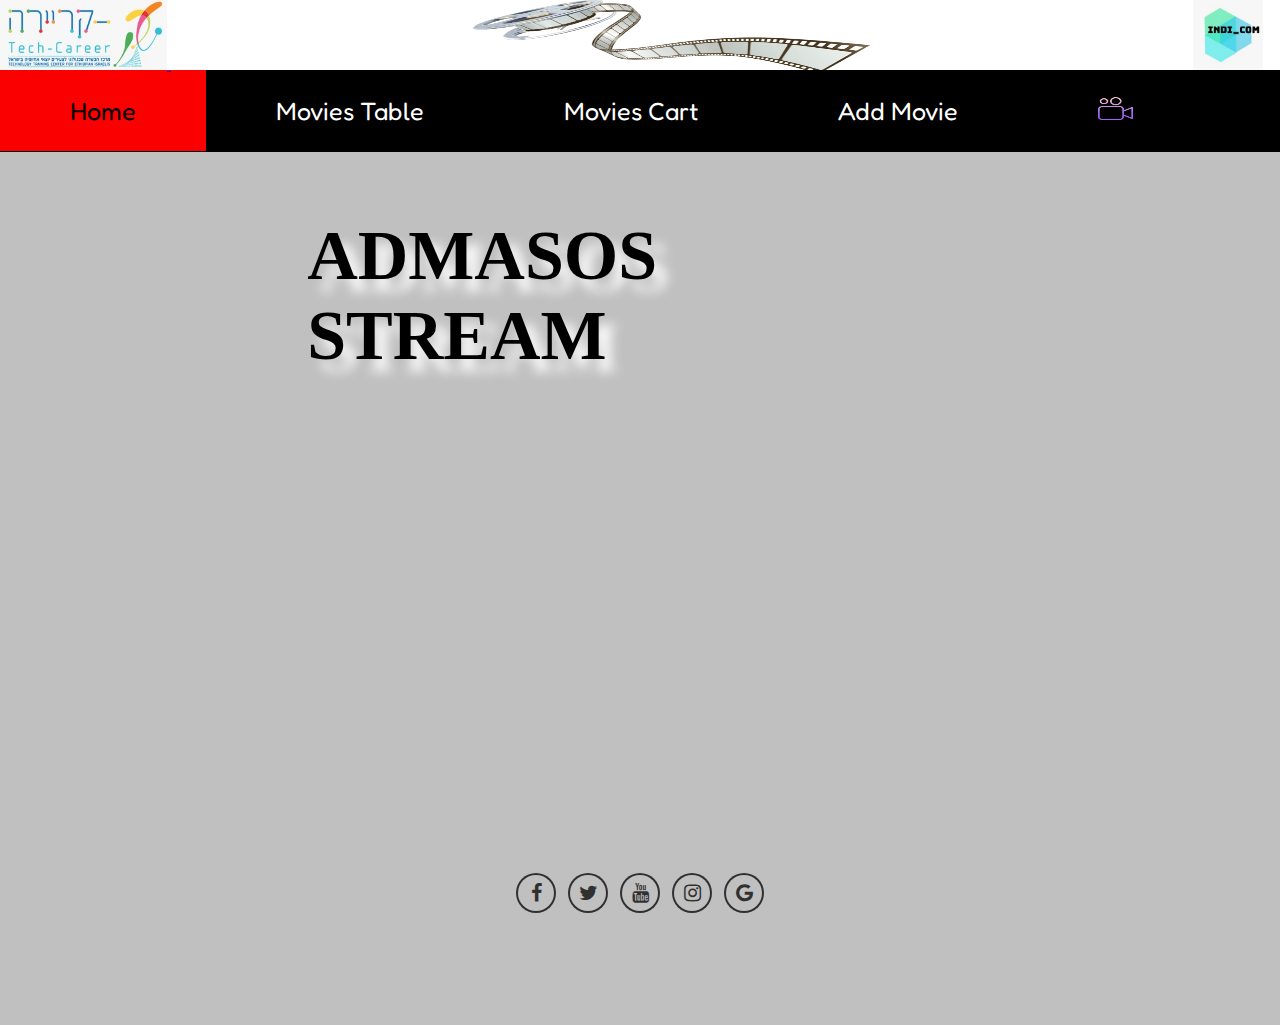
==== index.html @ 97a55c2f "first commit" ====
<!DOCTYPE html>
<html lang="en">
  <head>
    <meta charset="UTF-8" />
    <meta http-equiv="X-UA-Compatible" content="IE=edge" />
    <meta name="viewport" content="width=device-width, initial-scale=1.0" />
    <title>Document</title>
    <link
      href="https://fonts.googleapis.com/css2?family=Fredoka+One&family=Fruktur&family=Irish+Grover&display=swap"
      rel="stylesheet"
    />
    <link
      href="https://fonts.googleapis.com/css2?family=Fruktur&family=Irish+Grover&display=swap"
      rel="stylesheet"
    />
    <link
      rel="stylesheet"
      href="http://maxcdn.bootstrapcdn.com/font-awesome/4.2.0/css/font-awesome.min.css"
    />
    <link rel="stylesheet" href="./style.css" />
  </head>
  <body class="bgkImage">
    <header>
        <div class="header">
            <a href="https://www.tech-career.org/">
         <img  id="headerPic1" src="./techLogo.jfif" alt=""> </a>  
             <img id="cinemaLogo" src="./pngwing.com.png" alt="">
            
         <img id="headerPic2" src="./indi_com.jfif" alt="">
          </div>
      <nav>
        <div class="topnav">
          <a class="active" href="./index.html">Home</a>
          <a href="./tablePage.html">Movies Table</a>
          <a href="./cards.html">Movies Cart</a>
          <a href="./add.html">Add Movie</a>

          <a><img id="theLogo" src="./video-camera.png" alt="" /></a>
        </div>
      </nav>
    </header>
    <main>
      <h1 id="homeHeadline">ADMASOS STREAM</h1>
     

<table>

</table>
    </main>
    <footer>
      <div class="socialMediaContact">
        <a href="#"><i class="fa fa-facebook"></i></a
        ><a href="#"><i class="fa fa-twitter"></i></a
        ><a href="#"><i class="fa fa-youtube"></i></a
        ><a href="#"><i class="fa fa-instagram"></i></a
        ><a href="#"><i class="fa fa-google"></i></a>
      </div>
    </footer>
    <script src="./main.js"></script>
  </body>
</html>
---- style.css ----
body {
  background-color: silver;
  margin: 0;
}

.topnav {
  overflow: hidden;
  background-color: rgb(0, 0, 0);
}

.topnav a {
  float: left;
  color: #ffffff;
  text-align: center;
  padding: 2% 70px;
  text-decoration: none;
  font-size: 25px;
  font-family: "Fredoka One", cursive;
}

.topnav a:hover {
  background-color: rgb(255, 255, 255);
  color: black;
}

.topnav a.active {
  background-color: #fa0000;
  color: rgb(0, 0, 0);
}
#tableHeadline{
  color: rgb(9, 42, 114);
  font-family: "Irish Grover", cursive;
  margin-left: 28%;
  margin-top: 5%;
  font-size: 70px;
  text-shadow: 12px 12px 12px whitesmoke;
}
#homeHeadline {
  font-family: "Irish Grover", cursive;
  margin: 24%;
  margin-top: 5%;
  font-size: 70px;
  text-shadow: 12px 12px 12px rgb(255, 255, 255);
}
.header {
height: 70px;
  background: #ffffff;
  color: white;
  position: static;
}
#headerPic1{
  margin-left:0px ;
    height: 70px;
width: auto;

}
#headerPic2{
margin-left:316px ;
    height: 70px;
width: auto;

}

footer {
  bottom: 0%;
  left: 0;
  bottom: 0;
  width: 100%;
  height: 150px;
  margin-top: 15%;
  text-align: center;
}
footer .socialMediaContact > a {
  font-size: 20px;
  width: 36px;
  height: 36px;
  line-height: 36px;
  display: inline-block;
  text-align: center;
  border-radius: 50%;
  box-shadow: 0 0 0 2px rgb(0, 0, 0);
  margin: 0 8px;
  color: rgb(0, 0, 0);
  opacity: 0.75;
}

footer .socialMediaContact > a:hover {
  opacity: 2;
}
.footerText {
  font-size: 200%;
  color: rgb(0, 0, 0);
  font-family: "Courier New", Courier, monospace;
}
.topnav #theLogo {
  width: 35px;
  height: 25px;
  color: aliceblue;
}


  #myDiv {
    background-color: skyblue;
    height: 100%;
  width: 100%;
  display: flex;
  flex-wrap: wrap;
  justify-content: space-between;
}
.card {
 box-shadow: rgb(255, 255, 255) 12px 12px 12px;
  border-style: double;
  width: 32%;
  height: auto;
  margin-bottom: 5px;
}
#cinemaLogo{
  height: 70px;
  width: 400px;
  margin-left:302px ;
}
/* .bgkImage{
  background-image: url("https://cdn.wallpapersafari.com/80/26/W34E0N.jpg");
  width: 100%;
  height: 100vh;
} */
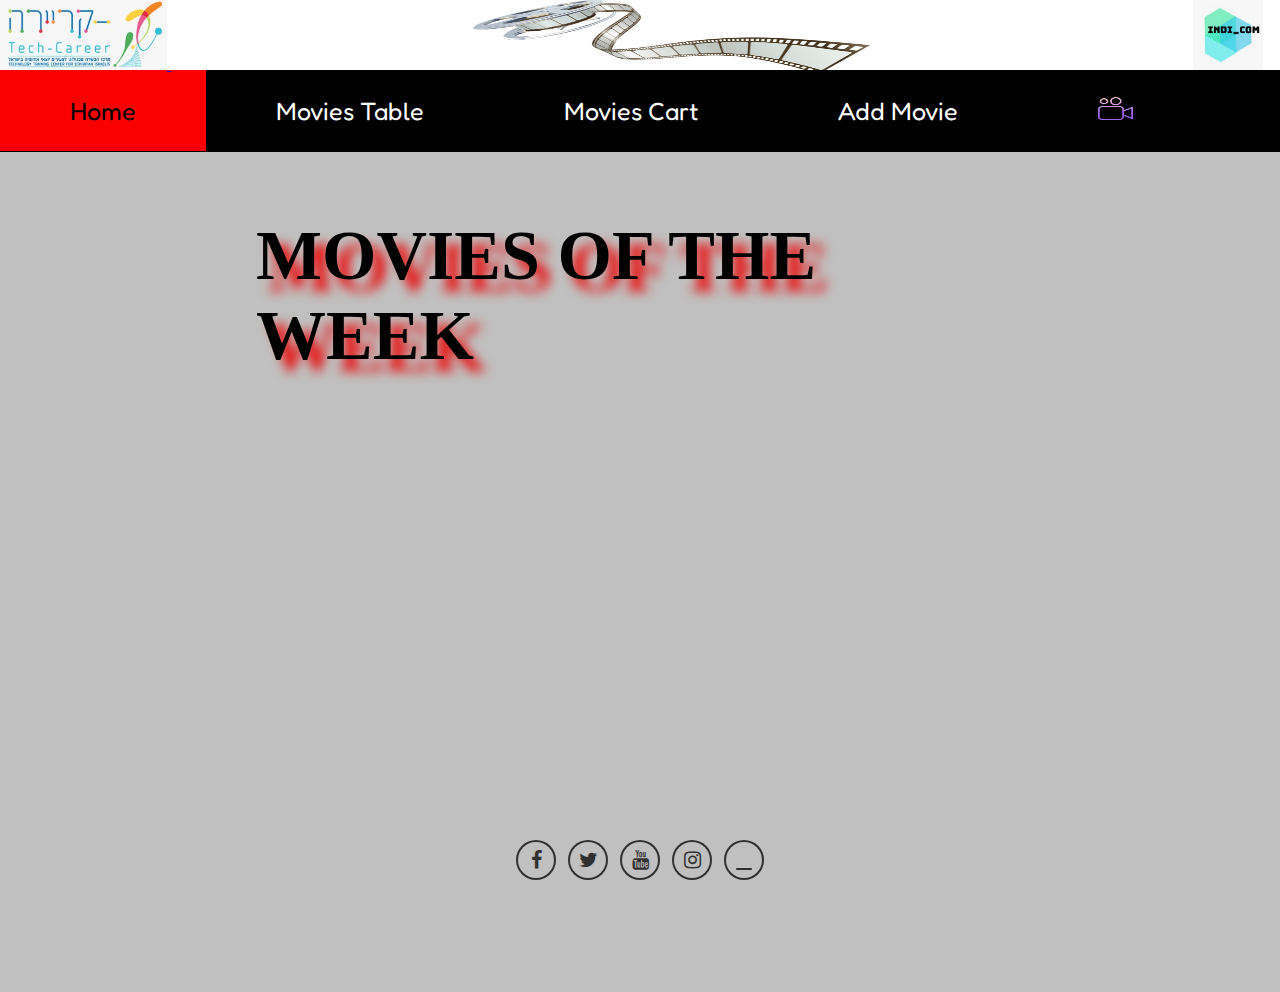
==== commit c5835630: "project" ====
--- a/index.html
+++ b/index.html
@@ -17,7 +17,7 @@
       rel="stylesheet"
       href="http://maxcdn.bootstrapcdn.com/font-awesome/4.2.0/css/font-awesome.min.css"
     />
-    <link rel="stylesheet" href="./style.css" />
+    <link rel="stylesheet" href="./CSS/style.css" />
   </head>
   <body class="bgkImage">
     <header>
@@ -31,16 +31,23 @@
       <nav>
         <div class="topnav">
           <a class="active" href="./index.html">Home</a>
-          <a href="./tablePage.html">Movies Table</a>
-          <a href="./cards.html">Movies Cart</a>
-          <a href="./add.html">Add Movie</a>
+          <a href="./HTML/tablePage.html">Movies Table</a>
+          <a href="./HTML/cards.html">Movies Cart</a>
+          <a href="./HTML/add.html">Add Movie</a>
 
           <a><img id="theLogo" src="./video-camera.png" alt="" /></a>
         </div>
       </nav>
     </header>
     <main>
-      <h1 id="homeHeadline">ADMASOS STREAM</h1>
+      <!-- <img id="backgroundImage" src="https://wallpapercave.com/wp/wp2878050.jpg" alt=""> -->
+      <h1 id="homeHeadline">MOVIES OF THE WEEK</h1>
+      <div id="theMovies" >
+
+        <img class="weeksMovies" src="https://www.filmsite.org/posters/goodfellas.jpg" alt="">
+        <img class="weeksMovies" src="https://upload.wikimedia.org/wikipedia/en/d/d8/Casino_poster.jpg" alt="">
+        <img class="weeksMovies" src="https://www.reelviews.net/resources/img/posters/thumbs/godfather_poster.jpg" alt="">
+      </div>
      
 
 <table>
@@ -53,7 +60,7 @@
         ><a href="#"><i class="fa fa-twitter"></i></a
         ><a href="#"><i class="fa fa-youtube"></i></a
         ><a href="#"><i class="fa fa-instagram"></i></a
-        ><a href="#"><i class="fa fa-google"></i></a>
+        ><a href="#"><i class="fab fa-github"></i></a>
       </div>
     </footer>
     <script src="./main.js"></script>
--- a/CSS/style.css
+++ b/CSS/style.css
@@ -0,0 +1,137 @@
+body {
+  background-color: silver;
+  margin: 0;
+}
+
+.topnav {
+  overflow: hidden;
+  background-color: rgb(0, 0, 0);
+}
+
+.topnav a {
+  float: left;
+  color: #ffffff;
+  text-align: center;
+  padding: 2% 70px;
+  text-decoration: none;
+  font-size: 25px;
+  font-family: "Fredoka One", cursive;
+}
+
+.topnav a:hover {
+  background-color: rgb(255, 255, 255);
+  color: black;
+}
+
+.topnav a.active {
+  background-color: #fa0000;
+  color: rgb(0, 0, 0);
+}
+#tableHeadline{
+  color: rgb(9, 42, 114);
+  font-family: "Irish Grover", cursive;
+  margin-left: 28%;
+  margin-top: 5%;
+  font-size: 70px;
+  text-shadow: 12px 12px 12px whitesmoke;
+}
+#homeHeadline {
+  font-family: "Irish Grover", cursive;
+  margin: 20%;
+  margin-top: 5%;
+  font-size: 70px;
+  text-shadow: 12px 12px 12px rgb(235, 0, 0);
+}
+.header {
+height: 70px;
+  background: #ffffff;
+  color: white;
+  position: static;
+}
+#headerPic1{
+  margin-left:0px ;
+    height: 70px;
+width: auto;
+
+}
+#headerPic2{
+margin-left:316px ;
+    height: 70px;
+width: auto;
+
+}
+
+footer {
+  bottom: 0%;
+  left: 0;
+  bottom: 0;
+  width: 100%;
+  height: 150px;
+  margin-top: 15%;
+  text-align: center;
+}
+footer .socialMediaContact > a {
+  font-size: 20px;
+  width: 36px;
+  height: 36px;
+  line-height: 36px;
+  display: inline-block;
+  text-align: center;
+  border-radius: 50%;
+  box-shadow: 0 0 0 2px rgb(0, 0, 0);
+  margin: 0 8px;
+  color: rgb(0, 0, 0);
+  opacity: 0.75;
+}
+
+footer .socialMediaContact > a:hover {
+  opacity: 2;
+}
+.footerText {
+  font-size: 200%;
+  color: rgb(0, 0, 0);
+  font-family: "Courier New", Courier, monospace;
+}
+.topnav #theLogo {
+  width: 35px;
+  height: 25px;
+  color: aliceblue;
+}
+
+
+  #myDiv {
+    background-color: skyblue;
+    height: 100%;
+  width: 100%;
+  display: flex;
+  flex-wrap: wrap;
+  justify-content: space-between;
+}
+.card {
+ box-shadow: rgb(255, 255, 255) 12px 12px 12px;
+  border-style: double;
+  width: 32%;
+  height: auto;
+  margin-bottom: 5px;
+}
+#cinemaLogo{
+  height: 70px;
+  width: 400px;
+  margin-left:302px ;
+}
+#theMovies{
+  width: 100%,
+}
+.weeksMovies{
+  margin-left: 2%;
+width: 30%;
+}
+.weeksMovies:hover{
+  width: 31%;
+  box-shadow: 5px 5px 5px red;
+}
+/* .bgkImage{
+  background-image: url("https://cdn.wallpapersafari.com/80/26/W34E0N.jpg");
+  width: 100%;
+  height: 100vh;
+} */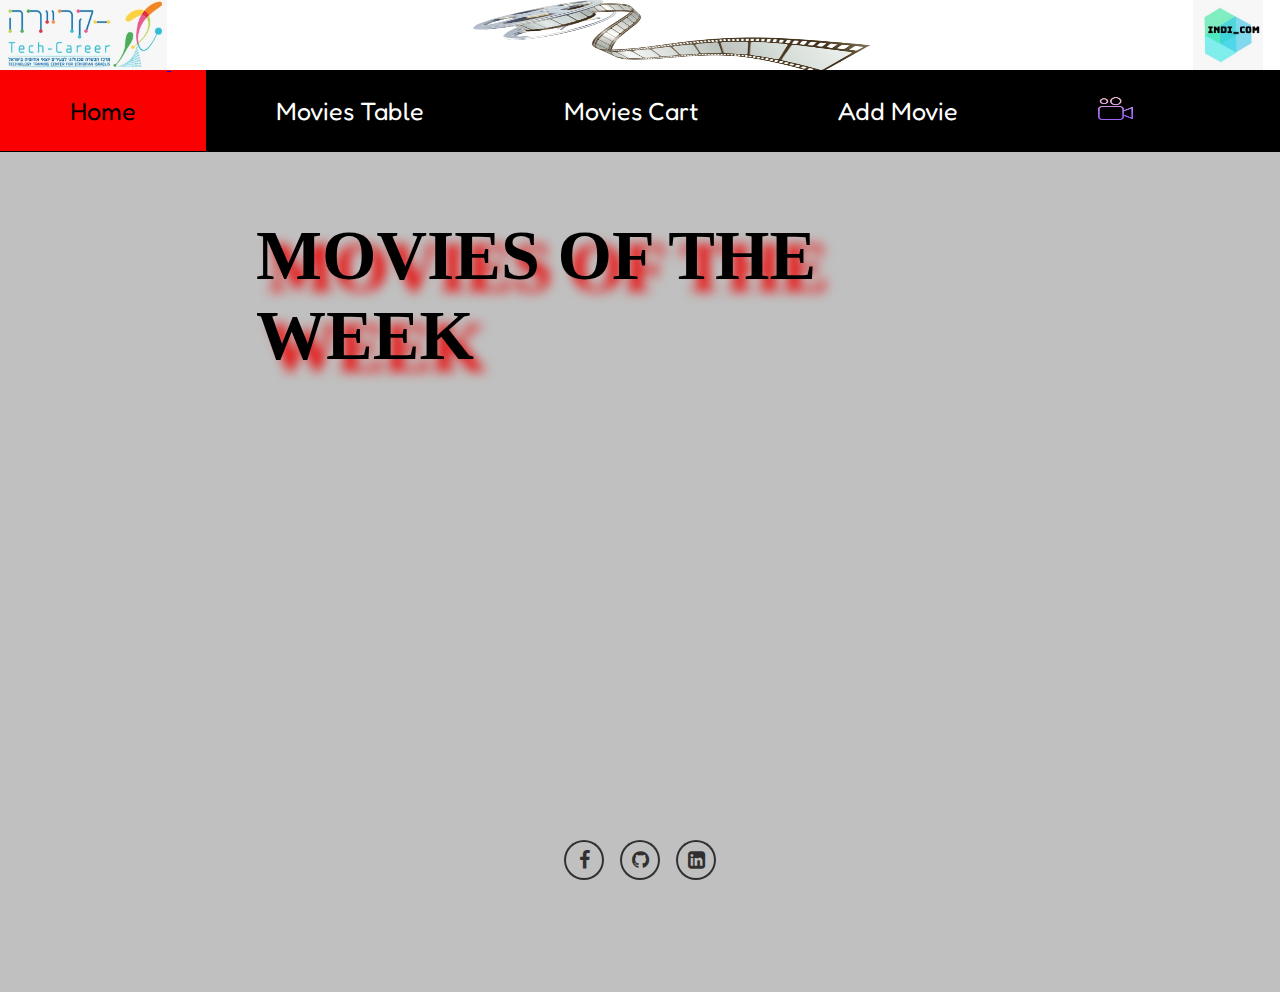
==== commit ad7b521d: "chang logos ang added gif" ====
--- a/index.html
+++ b/index.html
@@ -5,6 +5,10 @@
     <meta http-equiv="X-UA-Compatible" content="IE=edge" />
     <meta name="viewport" content="width=device-width, initial-scale=1.0" />
     <title>Document</title>
+    <link
+      rel="stylesheet"
+      href="https://cdnjs.cloudflare.com/ajax/libs/font-awesome/4.7.0/css/font-awesome.min.css"
+    />
     <link
       href="https://fonts.googleapis.com/css2?family=Fredoka+One&family=Fruktur&family=Irish+Grover&display=swap"
       rel="stylesheet"
@@ -21,13 +25,14 @@
   </head>
   <body class="bgkImage">
     <header>
-        <div class="header">
-            <a href="https://www.tech-career.org/">
-         <img  id="headerPic1" src="./techLogo.jfif" alt=""> </a>  
-             <img id="cinemaLogo" src="./pngwing.com.png" alt="">
-            
-         <img id="headerPic2" src="./indi_com.jfif" alt="">
-          </div>
+      <div class="header">
+        <a href="https://www.tech-career.org/">
+          <img id="headerPic1" src="./techLogo.jfif" alt="" />
+        </a>
+        <img id="cinemaLogo" src="./pngwing.com.png" alt="" />
+
+        <img id="headerPic2" src="./indi_com.jfif" alt="" />
+      </div>
       <nav>
         <div class="topnav">
           <a class="active" href="./index.html">Home</a>
@@ -42,25 +47,31 @@
     <main>
       <!-- <img id="backgroundImage" src="https://wallpapercave.com/wp/wp2878050.jpg" alt=""> -->
       <h1 id="homeHeadline">MOVIES OF THE WEEK</h1>
-      <div id="theMovies" >
+      <div id="theMovies">
+        <img
+          class="weeksMovies"
+          src="https://www.filmsite.org/posters/goodfellas.jpg"
+          alt=""
+        />
+        <img
+          class="weeksMovies"
+          src="https://upload.wikimedia.org/wikipedia/en/d/d8/Casino_poster.jpg"
+          alt=""
+        />
+        <img
+          class="weeksMovies"
+          src="https://www.reelviews.net/resources/img/posters/thumbs/godfather_poster.jpg"
+          alt=""
+        />
+      </div>
 
-        <img class="weeksMovies" src="https://www.filmsite.org/posters/goodfellas.jpg" alt="">
-        <img class="weeksMovies" src="https://upload.wikimedia.org/wikipedia/en/d/d8/Casino_poster.jpg" alt="">
-        <img class="weeksMovies" src="https://www.reelviews.net/resources/img/posters/thumbs/godfather_poster.jpg" alt="">
-      </div>
-     
-
-<table>
-
-</table>
+      <table></table>
     </main>
     <footer>
       <div class="socialMediaContact">
-        <a href="#"><i class="fa fa-facebook"></i></a
-        ><a href="#"><i class="fa fa-twitter"></i></a
-        ><a href="#"><i class="fa fa-youtube"></i></a
-        ><a href="#"><i class="fa fa-instagram"></i></a
-        ><a href="#"><i class="fab fa-github"></i></a>
+        <a href="https://www.facebook.com/avi.admaso"><i class="fa fa-facebook"></i></a>
+        <a href="https://github.com/avi-admaso"><i class="fa fa-github"></i></a>
+        <a href="https://www.linkedin.com/in/%D7%90%D7%91%D7%99-%D7%90%D7%93%D7%9E%D7%A1%D7%95-a47b13218/"><i class="fa fa-linkedin-square"></i></a>
       </div>
     </footer>
     <script src="./main.js"></script>
